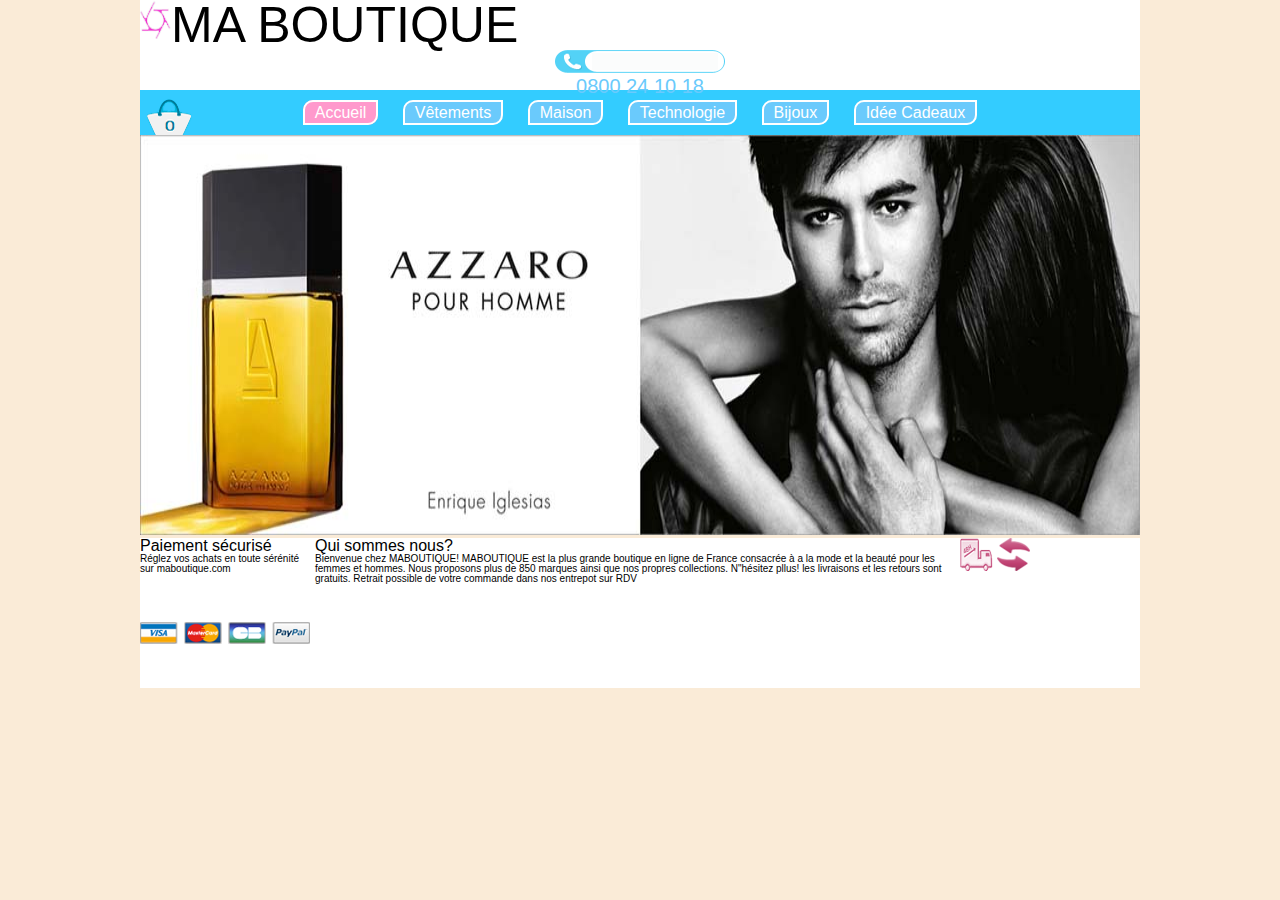
==== index.html @ eb51afa4 "gggg" ====
<!DOCTYPE html>
<html lang="fr">
<head>
    <meta charset="UTF-8">
    <meta name="viewport" content="width=device-width, initial-scale=1.0">
    <meta http-equiv="X-UA-Compatible" content="ie=edge">
    <link rel="stylesheet" href="css/boutique.css">
    <title>boutique</title>
</head>
<body>

    <div id="conteneur">

        <header>
        
            <div class="logo">
                <img src="img/logo.png" alt="">
                <div class="clear"></div>   
            </div>

            <h1>MA BOUTIQUE</h1>
         

            <div class="aide">
                <img src="img/aide.png" alt="">
                <p class="numero">0800 24 10 18</p>
            </div>

            <div class="article">
                <img src="img/article.png" alt="">
            </div>
            <div class="clear"></div>
        </header>

        <div>
            <nav>
                <a href="index.html" title="" class="active">Accueil</a>
                <a href="vetements" class="">Vêtements</a>
                <a href="maison" class="">Maison</a>
                <a href="technologie" class="">Technologie</a>
                <a href="bijoux" class="">Bijoux</a>
                <a href="ideecadeaux" class="">Idée Cadeaux</a>
            </nav>
        </div>

<main>
        <section>
            <div class="bandeau">
                <img src="img/bandeau.png" alt="" width="1000" height="400">
            </div>
        </section>

        <section>
            <div class="secu">
                <h2>Paiement sécurisé</h2>
                <p>Réglez vos achats en toute sérénité sur maboutique.com</p>

                <br><br><br>
                <img src="img/paiement.png" alt="">
            </div>    

                <div class="maboutique">
                    <h2>Qui sommes nous?</h2>
                    <p>Bienvenue chez MABOUTIQUE! MABOUTIQUE est la plus grande boutique en ligne de France
                        consacrée à a la mode et la beauté pour les femmes et hommes. 
                        Nous proposons plus de 850 marques ainsi que nos propres collections. 
                        N"hésitez pllus! les livraisons et les retours sont gratuits. 
                        Retrait possible de votre commande dans nos entrepot sur RDV</p>
                </div>

                <div class="camion">
                    <img src="img/camion.png" alt="">
                    <img src="img/echange.png" alt="">
                </div>
            </div>    
        </section>   
</main>
        <footer>
               
            
        </footer>
    </div>
    
</body>
</html>
---- css/boutique.css ----
/* http://meyerweb.com/eric/tools/css/reset/ 
   v2.0 | 20110126
   License: none (public domain)
*/

html, body, div, span, applet, object, iframe,
h1, h2, h3, h4, h5, h6, p, blockquote, pre,
a, abbr, acronym, address, big, cite, code,
del, dfn, em, img, ins, kbd, q, s, samp,
small, strike, strong, sub, sup, tt, var,
b, u, i, center,
dl, dt, dd, ol, ul, li,
fieldset, form, label, legend,
table, caption, tbody, tfoot, thead, tr, th, td,
article, aside, canvas, details, embed, 
figure, figcaption, footer, header, hgroup, 
menu, nav, output, ruby, section, summary,
time, mark, audio, video {
	margin: 0;
	padding: 0;
	border: 0;
	font-size: 100%;
	font: inherit;
	vertical-align: baseline;
}
/* HTML5 display-role reset for older browsers */
article, aside, details, figcaption, figure, 
footer, header, hgroup, menu, nav, section {
	display: block;
}
body {
	line-height: 1;
}
ol, ul {
	list-style: none;
}
blockquote, q {
	quotes: none;
}
blockquote:before, blockquote:after,
q:before, q:after {
	content: '';
	content: none;
}
table {
	border-collapse: collapse;
	border-spacing: 0;
}

/*************************************************************************************/

*{
    box-sizing: border-box;
}

/*********************feuille de style**************************************/

body{
    background-color: antiquewhite;
    font-family: Arial, Helvetica, sans-serif


}

#conteneur {
    width: 1000px;
    height: 500px;
    margin: 0 auto;
    background: #fff;
}

header {
    width: 1000px;
    height: 90px;
}

p {
    font-size: 10px;
}

header .logo {
    float: left;
}

header .aide {
    margin-top: 10px;
    text-align: center;
    margin:0 auto
}

h1 {
    font-size: 50px;
    font-family: Arial, Helvetica, sans-serif
    margin-top: 3px;
    margin: 0 auto;
}

section .vetement{
    background: #fff;
    width: 1000px;
    height: 100px;
    float: left;
}

section .secu {
    background: #fff;
    width: 175px;
    height: 150px;
    float: left;
}

section .camion {
    background: #fff;
    height: 150px;
    width: 180px;
    float: right;
}

.numero{
    font-size: 20px;
    color: #6acafc;
    position: relative;
   

}


section .bandeau{
    margin:0 auto
}

section .maboutique {
    background: #fff;
    margin: 0 auto;
    height: 150px;
    width: 645px;
    display: inline-block;

}

.clear{
    clear: both;
}


/*****************************navigation*****************************************/

nav {
    background: #33ccff;
    height: 20px;
    padding: 15px;
    border-bottom: 15px solid #33ccff;
    text-align: center;
}
nav a {
    margin: 10px;
    padding:2px 10px;
    border-radius: 10px 0px;
    border: 2px solid #fff;
    background: #6acafc;

    font-family: 'oswald', sans-serif, 'anton', sans-serif, 'lemonada', cursive;
    color: #fff;
    text-decoration: none;
    font-size: 16px;
    transition: 0.5s;
    
}

nav a:hover {
    background: #2c3e50;
    color: #fff;
    border: none;
}
.active{
    background: #ff99cc;
    color: #fff;
}
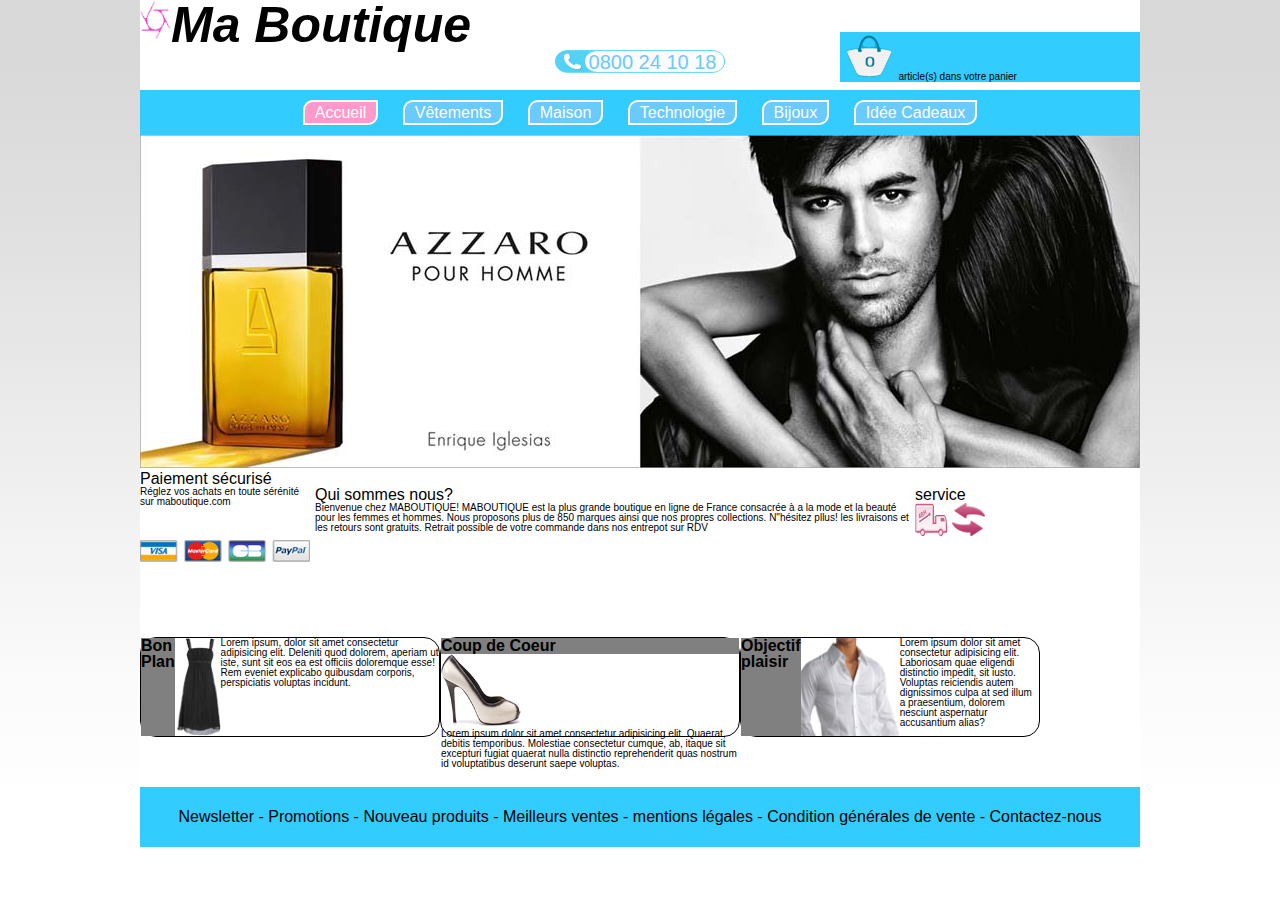
==== commit b6b49aa5: "gg" ====
--- a/index.html
+++ b/index.html
@@ -9,8 +9,10 @@
 </head>
 <body>
 
+    <!-- contenneur du zoning -->
     <div id="conteneur">
 
+        <!-- en tete du zoning -->
         <header>
         
             <div class="logo">
@@ -18,21 +20,24 @@
                 <div class="clear"></div>   
             </div>
 
-            <h1>MA BOUTIQUE</h1>
+            <!-- titre de la page -->
+            <h1>Ma Boutique</h1>
          
 
             <div class="aide">
                 <img src="img/aide.png" alt="">
-                <p class="numero">0800 24 10 18</p>
+                <figcaption>0800 24 10 18</figcaption>
             </div>
 
             <div class="article">
                 <img src="img/article.png" alt="">
+                <p>article(s) dans votre panier</p>
             </div>
             <div class="clear"></div>
         </header>
 
         <div>
+            <!-- navigation -->
             <nav>
                 <a href="index.html" title="" class="active">Accueil</a>
                 <a href="vetements" class="">Vêtements</a>
@@ -44,17 +49,17 @@
         </div>
 
 <main>
+    <!-- corps du zoning -->
         <section>
             <div class="bandeau">
-                <img src="img/bandeau.png" alt="" width="1000" height="400">
+                <img src="img/bandeau.png" alt="">
             </div>
         </section>
 
         <section>
+            <h2>Paiement sécurisé</h2>
             <div class="secu">
-                <h2>Paiement sécurisé</h2>
                 <p>Réglez vos achats en toute sérénité sur maboutique.com</p>
-
                 <br><br><br>
                 <img src="img/paiement.png" alt="">
             </div>    
@@ -67,18 +72,51 @@
                         N"hésitez pllus! les livraisons et les retours sont gratuits. 
                         Retrait possible de votre commande dans nos entrepot sur RDV</p>
                 </div>
+        
 
                 <div class="camion">
+                    <h2>service</h2>
                     <img src="img/camion.png" alt="">
                     <img src="img/echange.png" alt="">
                 </div>
-            </div>    
-        </section>   
+        </section>
+
+        <section>
+            <div id="blabla">
+                <div class="robe">
+                    <h3>Bon Plan</h3>
+                    <img src="img/robe.png" alt="">
+                    <p>Lorem ipsum, dolor sit amet consectetur adipisicing elit. Deleniti quod dolorem, aperiam ut iste, sunt sit eos ea est officiis doloremque esse! Rem eveniet explicabo quibusdam corporis, perspiciatis voluptas incidunt.</p>
+                </div>
+
+                <div class="talon">
+                    <h3>Coup de Coeur</h3>
+                    <img src="img/talons.png" alt="">
+                    <p>Lorem ipsum dolor sit amet consectetur adipisicing elit. Quaerat, debitis temporibus. Molestiae consectetur cumque, ab, itaque sit excepturi fugiat quaerat nulla distinctio reprehenderit quas nostrum id voluptatibus deserunt saepe voluptas.</p>
+                </div>
+
+                <div class="chemise">
+                    <h3>Objectif plaisir</h3>
+                    <img src="img/chemise.png" alt="">
+                    <p>Lorem ipsum dolor sit amet consectetur adipisicing elit. Laboriosam quae eligendi distinctio impedit, sit iusto. Voluptas reiciendis autem dignissimos culpa at sed illum a praesentium, dolorem nesciunt aspernatur accusantium alias?</p>
+                </div>
+            </div>
+        </section>
+            <div class="clear"></div>
+          
 </main>
-        <footer>
-               
-            
-        </footer>
+    <footer>
+        <ul>
+            <li>Newsletter - </li>
+            <li>Promotions -</li>
+            <li>Nouveau produits -</li>
+            <li>Meilleurs ventes -</li>
+            <li>mentions légales -</li>
+            <li>Condition générales de vente -</li>
+            <li>Contactez-nous</li>
+        </ul>
+
+    </footer>
     </div>
     
 </body>
--- a/css/boutique.css
+++ b/css/boutique.css
@@ -56,7 +56,7 @@
 /*********************feuille de style**************************************/
 
 body{
-    background-color: antiquewhite;
+    background: url(../img/fond.png);
     font-family: Arial, Helvetica, sans-serif
 
 
@@ -67,6 +67,7 @@
     height: 500px;
     margin: 0 auto;
     background: #fff;
+    box-shadow: black 105em;
 }
 
 header {
@@ -76,6 +77,14 @@
 
 p {
     font-size: 10px;
+    display: inline-block;
+    position: relative;
+}
+
+h3{
+    background-color: grey;
+   position: relative;
+   font-weight: bold;
 }
 
 header .logo {
@@ -85,16 +94,36 @@
 header .aide {
     margin-top: 10px;
     text-align: center;
-    margin:0 auto
+    margin:0 auto;
+}
+
+.article{
+    float: right;
+    margin-top: -40px;
+     background-color: #33CCFF;
+     width: 300px;
+     height: 50px
+}
+
+p .article {
+    text-align: center;
+    width: 20px;
+    height: 5px;
+    font-size: 10em;
+    
 }
 
 h1 {
     font-size: 50px;
-    font-family: Arial, Helvetica, sans-serif
+    font-family: Arial, Helvetica, sans-serif;
+    font-style: italic;
+    font-weight: bold;
     margin-top: 3px;
     margin: 0 auto;
 }
 
+/**********************section*********************************************/
+
 section .vetement{
     background: #fff;
     width: 1000px;
@@ -112,18 +141,24 @@
 section .camion {
     background: #fff;
     height: 150px;
-    width: 180px;
+    width: 225px;
     float: right;
-}
-
-.numero{
+    
+}
+
+figcaption {
     font-size: 20px;
     color: #6acafc;
+    margin-top: -24px;
+    margin-right: -25px;
     position: relative;
-   
-
-}
-
+}
+
+#blabla {
+    background: #fff;
+    width: 1000px;
+    height: 150px;
+}
 
 section .bandeau{
     margin:0 auto
@@ -133,14 +168,82 @@
     background: #fff;
     margin: 0 auto;
     height: 150px;
-    width: 645px;
+    width: 600px;
     display: inline-block;
-
-}
-
+}
+
+.robe {
+    float: left;
+    width: 300px;
+    height: 100px;
+    display: flex;
+    border-radius: 1em;
+    border: 1px solid black;
+}
+
+.robe  p{
+    display: block;
+}
+
+.talon {
+    float: left;
+    width: 300px;
+    height: 100px;
+    display: flex;
+    display: inline-block;
+    border-radius: 1em;
+    border: 1px solid black;   
+}
+ 
+p.talon {
+    display: inline;
+}
+
+.chemise {
+    float: left;
+    width: 300px;
+    height: 100px;
+    display: flex;
+    border-radius: 1em;
+    border: 1px solid black;
+    
+}
+
+/**********************************************************************/
 .clear{
     clear: both;
 }
+
+
+
+/****************************footer*************************************************/
+footer{
+    background: #33ccff;
+    height: 60px;
+    width: 1000px;
+    line-height: 60px;
+    
+    
+    
+}
+
+footer li {
+    display: inline;
+    text-align: center;
+
+}
+
+footer ul {
+    text-align: center;
+}
+
+
+
+
+
+
+
+
 
 
 /*****************************navigation*****************************************/
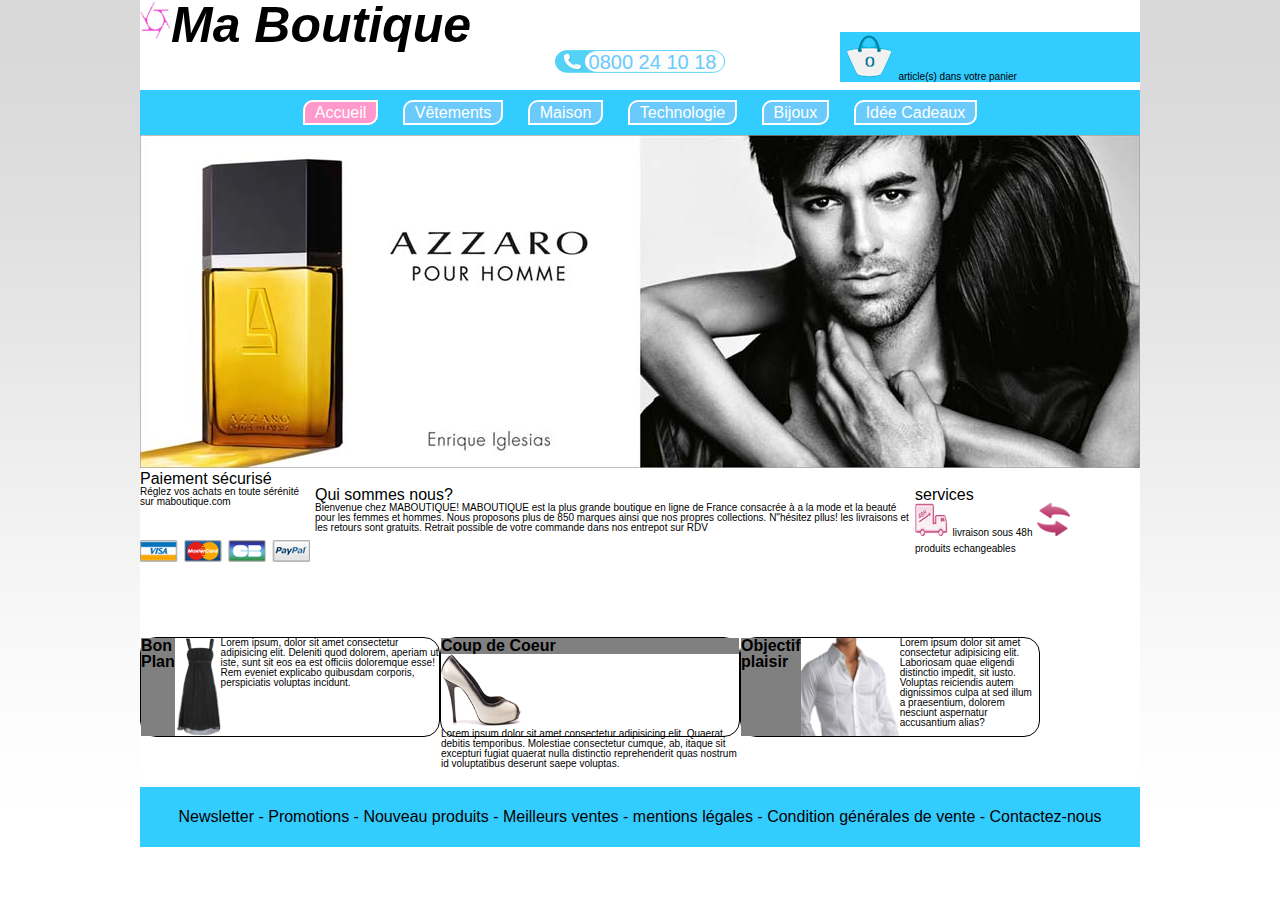
==== commit 46e237ac: "Update index.html" ====
--- a/index.html
+++ b/index.html
@@ -75,9 +75,11 @@
         
 
                 <div class="camion">
-                    <h2>service</h2>
+                    <h2>services</h2>
                     <img src="img/camion.png" alt="">
+                    <p>livraison sous 48h</p>
                     <img src="img/echange.png" alt="">
+                    <p>produits echangeables</p>
                 </div>
         </section>
 
